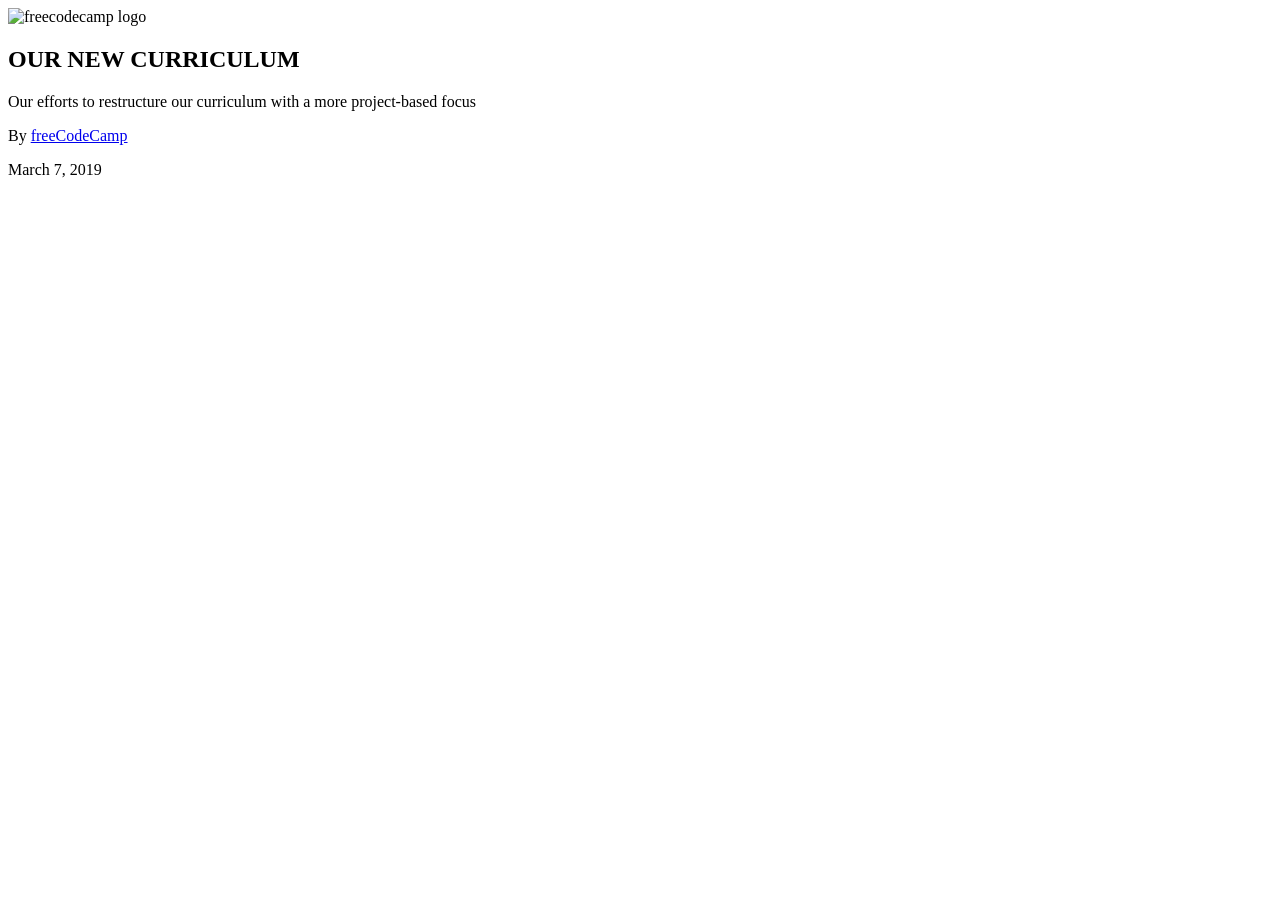
==== fcc_26/css/magazine.html @ 191321ab "fcc js 2026 | taller lista 3" ====
<!DOCTYPE html>
<html lang="en">
<head>
    <meta charset="UTF-8" />
    <meta name="viewport" content="width=device-width, initial-scale=1.0" />
    <title>Magazine</title>
    <link rel="stylesheet" href="https://fonts.googleapis.com/css?family=Anton%7CBaskervville%7CRaleway&display=swap">
    <link rel="stylesheet" href="https://use.fontawesome.com/releases/v5.8.2/css/all.css">
    <link rel="stylesheet" href="styles.css">
</head>
<body>
    <main>
        <section class="heading">
            <header class="hero">
                <img src="https://cdn.freecodecamp.org/platform/universal/fcc_meta_1920X1080-indigo.png" alt="freecodecamp logo" class="hero-img" loading="lazy" width="400">
                <h1 class="hero-title">OUR NEW CURRICULUM</h1>
                <p class="hero-subtitle">Our efforts to restructure our curriculum with a more project-based focus</p>
            </header>
            <div class="author">
                <p class="author-name">By <a href="https://freecodecamp.org" target="_blank">freeCodeCamp</a></p>
                <p class="publish-date">March 7, 2019</p>
            </div>
        </section>
    </main>
</body>
</html>
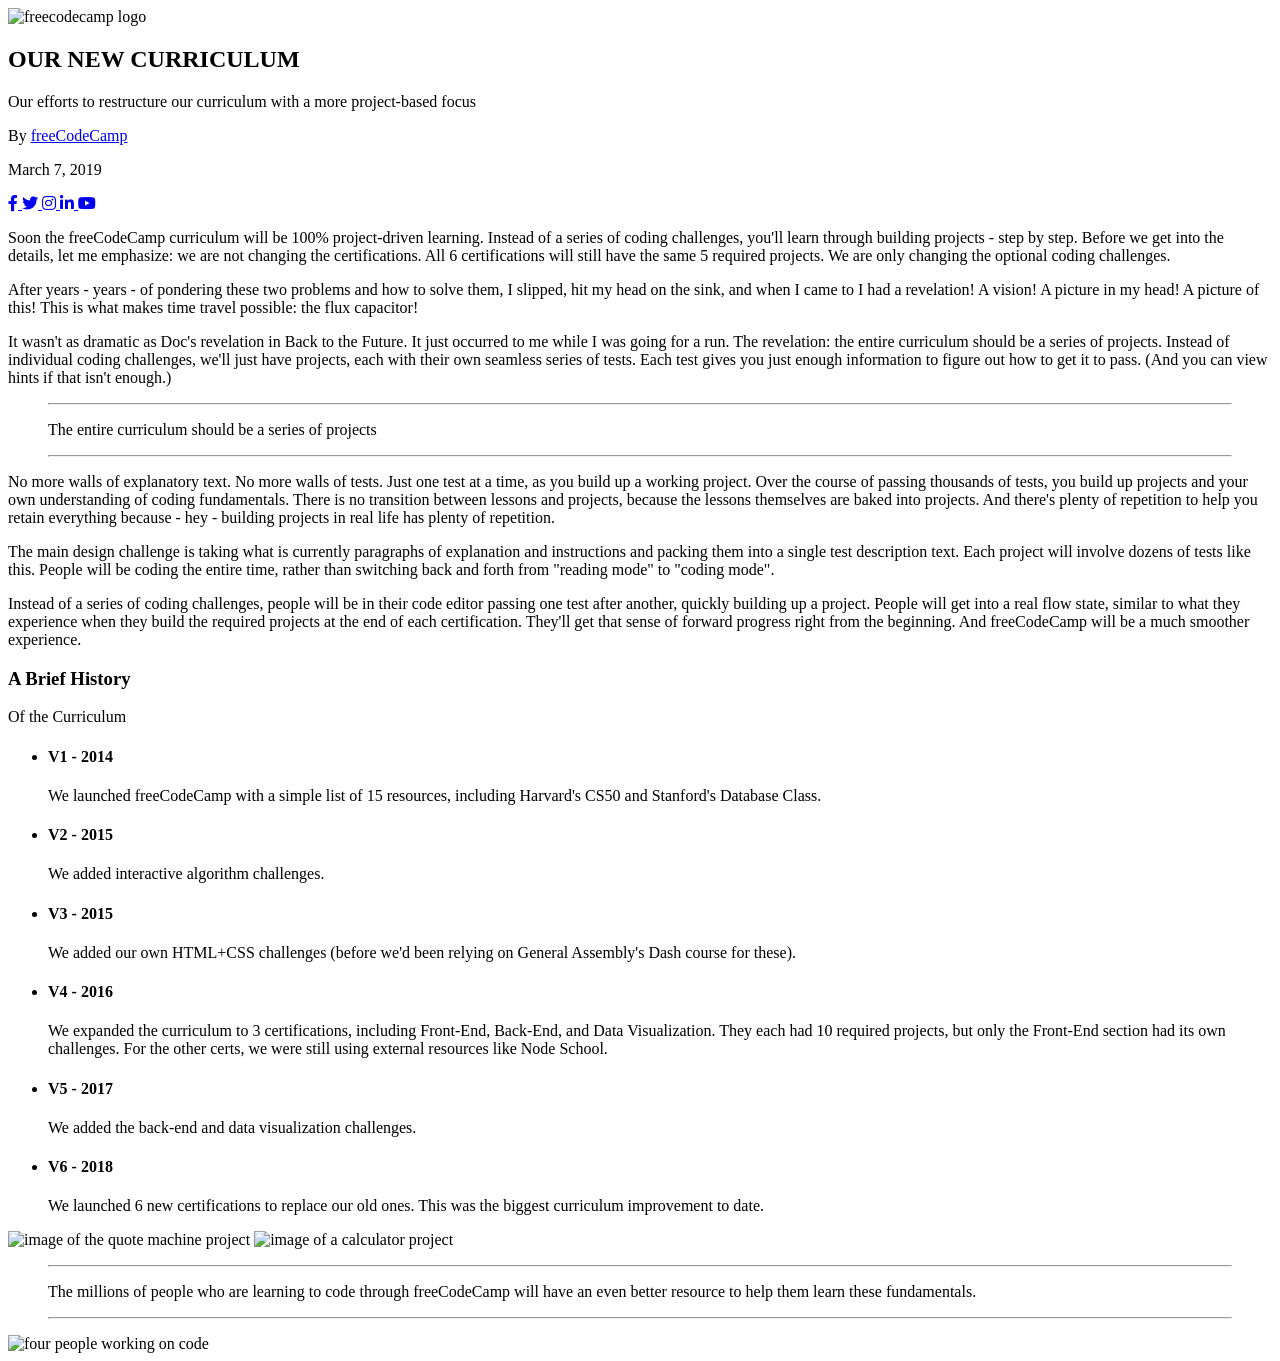
==== commit bdc9148b: "fcc js 2026 | taller lista 4" ====
--- a/fcc_26/css/magazine.html
+++ b/fcc_26/css/magazine.html
@@ -12,15 +12,107 @@
     <main>
         <section class="heading">
             <header class="hero">
-                <img src="https://cdn.freecodecamp.org/platform/universal/fcc_meta_1920X1080-indigo.png" alt="freecodecamp logo" class="hero-img" loading="lazy" width="400">
+                <img src="https://cdn.freecodecamp.org/platform/universal/fcc_meta_1920X1080-indigo.png" alt="freecodecamp logo" class="hero-img" loading="lazy" >
                 <h1 class="hero-title">OUR NEW CURRICULUM</h1>
                 <p class="hero-subtitle">Our efforts to restructure our curriculum with a more project-based focus</p>
             </header>
             <div class="author">
-                <p class="author-name">By <a href="https://freecodecamp.org" target="_blank">freeCodeCamp</a></p>
+                <p class="author-name">By <a rel="noreferrer" href="https://freecodecamp.org" target="_blank">freeCodeCamp</a></p>
                 <p class="publish-date">March 7, 2019</p>
             </div>
+            <div class="social-icons">
+                <a href="https://www.facebook.com/freecodecamp">
+                    <i class="fab fa-facebook-f"></i>
+                </a>
+                <a href="https://twitter.com/freecodecamp">
+                    <i class="fab fa-twitter"></i>
+                </a>
+                <a href="https://instagram.com/freecodecamp">
+                    <i class="fab fa-instagram"></i>
+                </a>
+                <a href="https://www.linkedin.com/school/free-code-camp">
+                    <i class="fab fa-linkedin-in"></i>
+                </a>
+                <a href="https://www.youtube.com/freecodecamp">
+                    <i class="fab fa-youtube"></i>
+                </a>
+            </div>
+        </section>
+        <section class="text">
+            <p class="first-paragraph">Soon the freeCodeCamp curriculum will be 100% project-driven learning. Instead of a series of coding challenges, you'll learn through building projects - step by step. Before we get into the details, let me emphasize: we are not changing the certifications. All 6 certifications will still have the same 5 required projects. We are only changing the optional coding challenges.</p>
+            <p>After years - years - of pondering these two problems and how to solve them, I slipped, hit my head on the sink, and when I came to I had a revelation! A vision! A picture in my head! A picture of this! This is what makes time travel possible: the flux capacitor!</p>
+            <p>It wasn't as dramatic as Doc's revelation in Back to the Future. It just occurred to me while I was going for a run. The revelation: the entire curriculum should be a series of projects. Instead of individual coding challenges, we'll just have projects, each with their own seamless series of tests. Each test gives you just enough information to figure out how to get it to pass. (And you can view hints if that isn't enough.)</p>
+            <blockquote>
+                <hr>
+                <p class="quote">The entire curriculum should be a series of projects</p>
+                <hr>
+            </blockquote>
+            <p>No more walls of explanatory text. No more walls of tests. Just one test at a time, as you build up a working project. Over the course of passing thousands of tests, you build up projects and your own understanding of coding fundamentals. There is no transition between lessons and projects, because the lessons themselves are baked into projects. And there's plenty of repetition to help you retain everything because - hey - building projects in real life has plenty of repetition.</p>
+            <p>The main design challenge is taking what is currently paragraphs of explanation and instructions and packing them into a single test description text. Each project will involve dozens of tests like this. People will be coding the entire time, rather than switching back and forth from "reading mode" to "coding mode".</p>
+            <p>Instead of a series of coding challenges, people will be in their code editor passing one test after another, quickly building up a project. People will get into a real flow state, similar to what they experience when they build the required projects at the end of each certification. They'll get that sense of forward progress right from the beginning. And freeCodeCamp will be a much smoother experience.</p>
+        </section>
+        <section class="text text-with-images">
+            <article class="brief-history">
+                <h3 class="list-title">A Brief History</h3>
+                <p>Of the Curriculum</p>
+                <ul class="lists">
+                    <li>
+                        <h4 class="list-subtitle">V1 - 2014</h4>
+                        <p>We launched freeCodeCamp with a simple list of 15 resources, including Harvard's CS50 and Stanford's Database Class.</p>
+                    </li>
+                    <li>
+                        <h4 class="list-subtitle">V2 - 2015</h4>
+                        <p>We added interactive algorithm challenges.</p>
+                    </li>
+                    <li>
+                        <h4 class="list-subtitle">V3 - 2015</h4>
+                        <p>We added our own HTML+CSS challenges (before we'd been relying on General Assembly's Dash course for these).</p>
+                    </li>
+                    <li>
+                        <h4 class="list-subtitle">V4 - 2016</h4>
+                        <p>We expanded the curriculum to 3 certifications, including Front-End, Back-End, and Data Visualization. They each had 10 required projects, but only the Front-End section had its own challenges. For the other certs, we were still using external resources like Node School.</p>
+                    </li>
+                    <li>
+                        <h4 class="list-subtitle">V5 - 2017</h4>
+                        <p>We added the back-end and data visualization challenges.</p>
+                    </li>
+                    <li>
+                        <h4 class="list-subtitle">V6 - 2018</h4>
+                        <p>We launched 6 new certifications to replace our old ones. This was the biggest curriculum improvement to date.</p>
+                    </li>
+                </ul>
+            </article>
+            <aside class="image-wrapper">
+                <img 
+                    src="https://cdn.freecodecamp.org/testable-projects-fcc/images/random-quote-machine.png" 
+                    alt="image of the quote machine project" 
+                    class="image-1" 
+                    loading="lazy" 
+                    width="600" 
+                    height="400">
+                <img 
+                    src="https://cdn.freecodecamp.org/testable-projects-fcc/images/calc.png" 
+                    alt="image of a calculator project"
+                    loading="lazy"
+                    class="image-2"
+                    width="400"
+                    height="400"
+                    >
+                <blockquote class="image-quote">
+                    <hr>
+                    <p class="quote">The millions of people who are learning to code through freeCodeCamp will have an even better resource to help them learn these fundamentals.</p>
+                    <hr>
+                </blockquote>
+                <img 
+                src="https://cdn.freecodecamp.org/testable-projects-fcc/images/survey-form-background.jpeg" 
+                alt="four people working on code"
+                loading="lazy"
+                class="image-3"
+                width="600"
+                height="400"
+                >
+            </aside>
         </section>
     </main>
 </body>
-</html>+</html>
